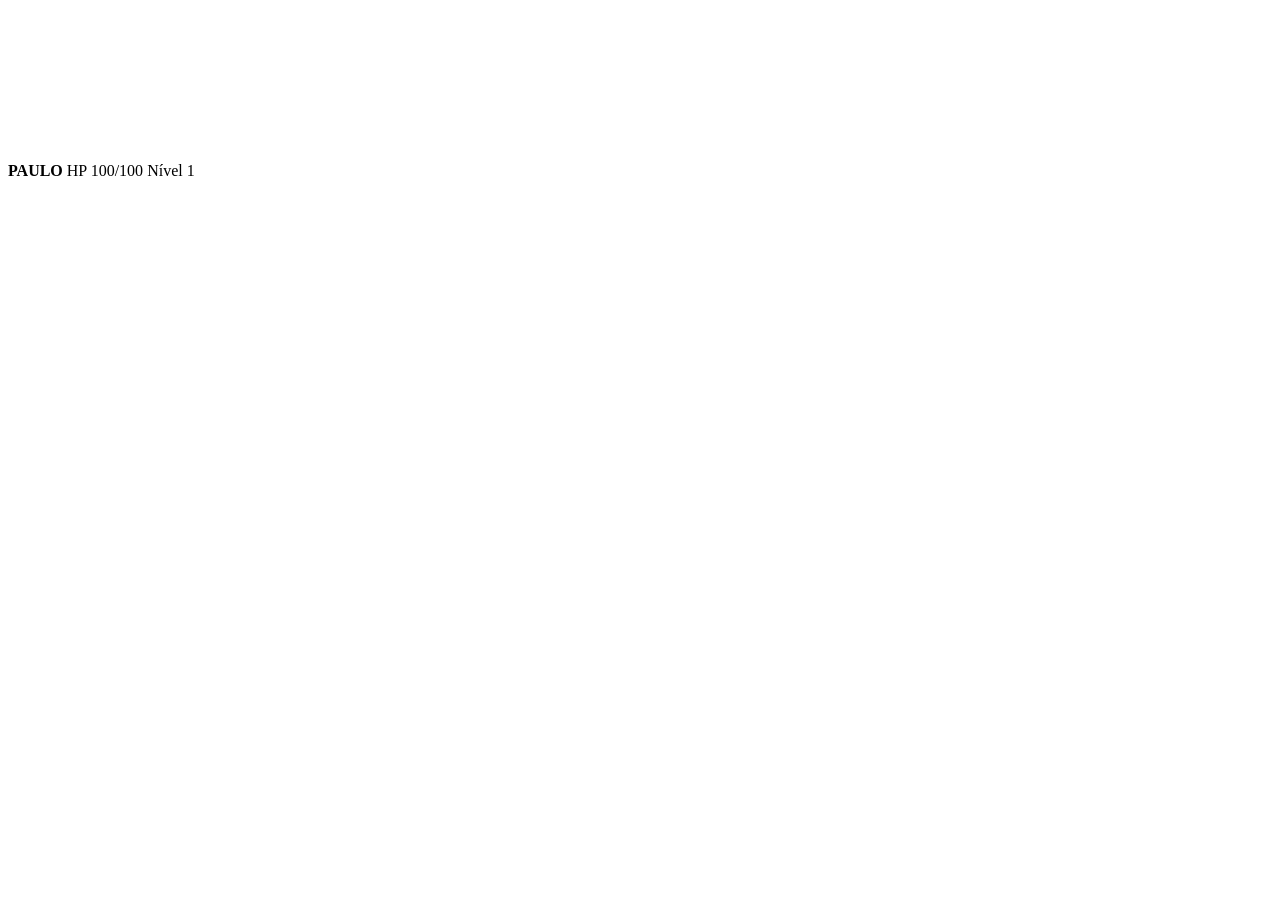
==== RPG/index.html @ 73967339 "up" ====
<!DOCTYPE html>
<html lang="pt-BR">
<head>
    <meta charset="UTF-8">
    <meta name="viewport" content="width=device-width, initial-scale=1.0">
    <title>O Véu dos Antigos</title>

    <link rel="stylesheet" href="style.css">
</head>

<body>

    <main id="game-container">
        <canvas id="gameCanvas"></canvas>

        <div id="hud">
            <div class="status">
                <strong>PAULO</strong>
                <span>HP 100/100</span>
                <span>Nível 1</span>
            </div>
        </div>

        <div class="</div>
    </main>
</body>
</html>
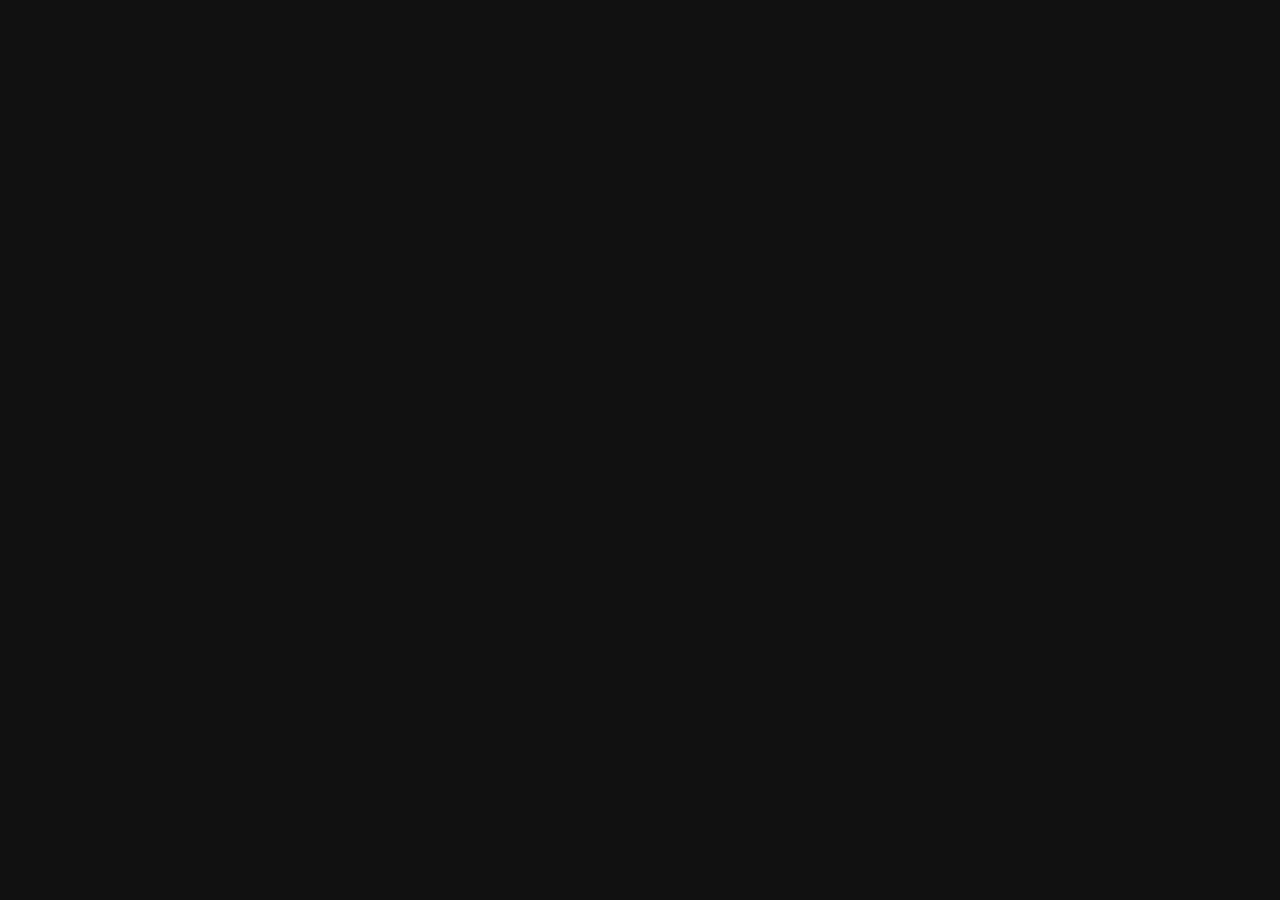
==== commit 3f267c24: "up2" ====
--- a/RPG/index.html
+++ b/RPG/index.html
@@ -21,7 +21,12 @@
             </div>
         </div>
 
-        <div class="</div>
+        <div id="controls">
+            <span>W A S D</span>
+        </div>
     </main>
+
+    <script src="game.js"></script>
+    
 </body>
 </html>
--- a/RPG/style.css
+++ b/RPG/style.css
@@ -0,0 +1,41 @@
+* {
+    margin: 0;
+    padding: 0;
+    box-sizing: border-box;
+}
+
+body {
+    background: #000000;
+    color: white;
+    font-family: Arial, sans-serif;
+
+    width: 100vw;
+    height: 100vh;
+
+    overflow: hidden;
+
+    display: flex;
+    justify-content: center;
+    align-items: center;
+}
+
+#game-container {
+    position: relative;
+
+    width: 100vw;
+    height: 100vh;
+
+    overflow: hidden;
+
+    background: #111;
+}
+
+#gameCanvas {
+    display: block;
+
+    width: 100%;
+    height: 100%;
+
+    image-rendering: pixelated;
+    image-rendering: crisp;
+}
